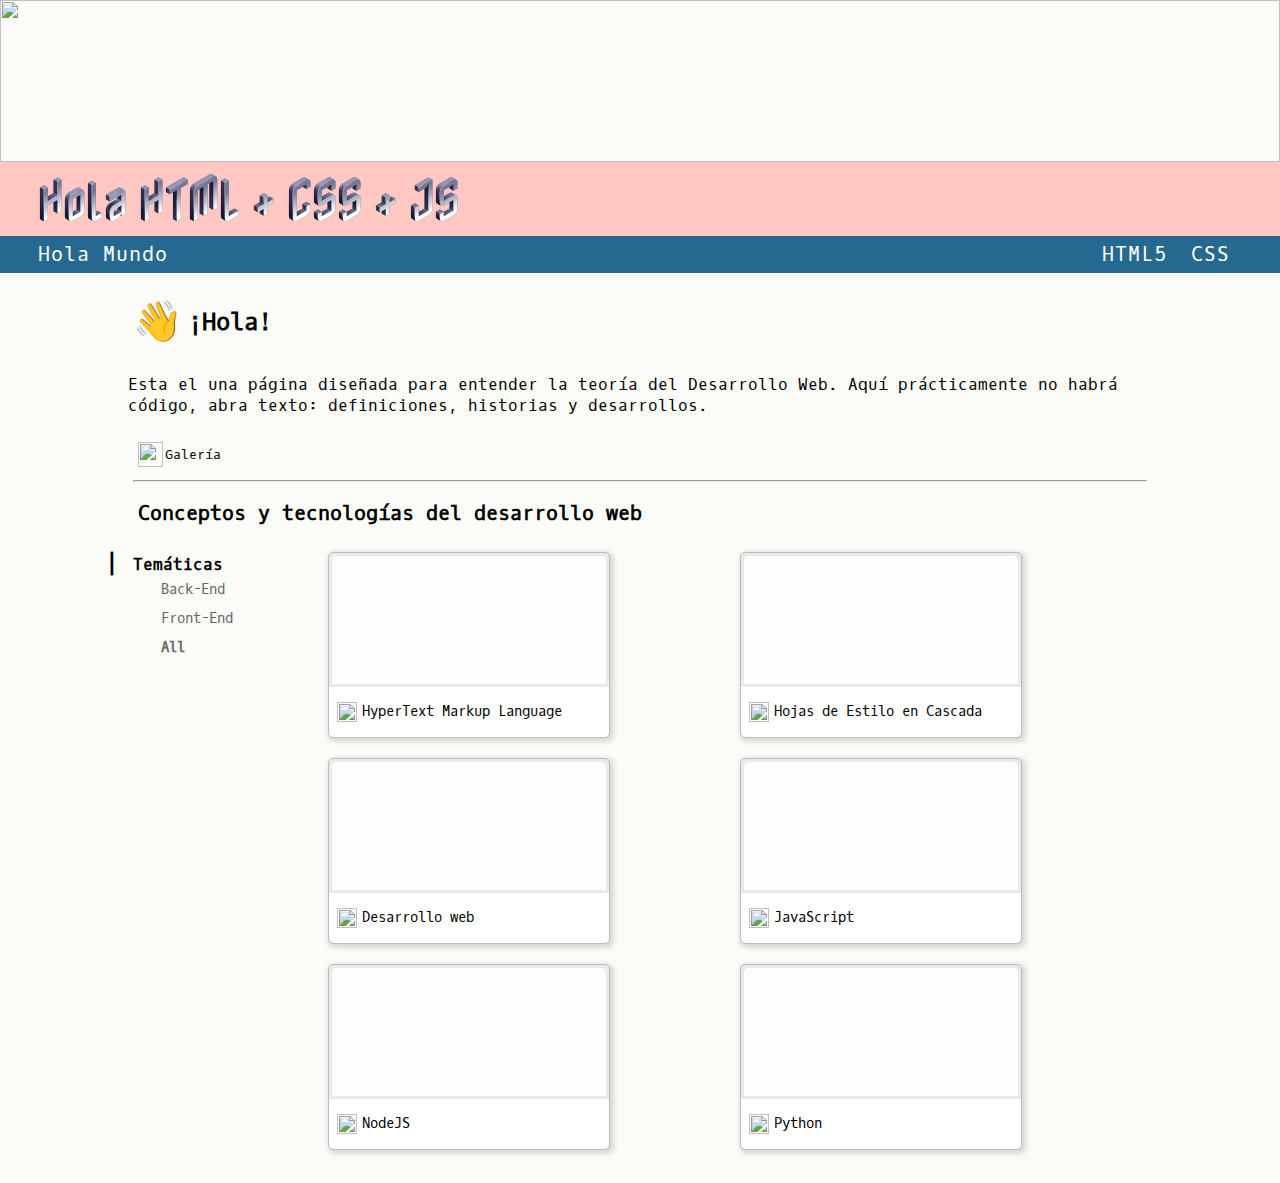
==== index.html @ 89a07215 "Multiples cambios en HTML y CSS, + inclusión de iconos animados para redes sociales" ====
<!DOCTYPE html>
<html lang="es">
<head>
    <!-- Metadata -->
    <meta http-equiv="X-UA-Compatible" content="IE=edge">
    <meta name="viewport" content="width=device-width, initial-scale=1.0">
    <link rel="stylesheet" href="./css/styles.css">
    <link rel="icon" href="https://cdn-icons-png.flaticon.com/512/8016/8016946.png" 
        type="image/gif" sizes="16x16"> <!--  Fabicon -->
    <title>Hola HTML + CSS + JS</title>
</head>



<body>
    <header>
        <img class = 'bkgn-sub-principal' src="https://images.unsplash.com/photo-1579353761614-267e92471455?ixlib=rb-4.0.3&ixid=MnwxMjA3fDB8MHxwaG90by1wYWdlfHx8fGVufDB8fHx8&auto=format&fit=crop&w=1892&q=80" alt="">
        <h1 class = 'tituloPrincipal'>Hola HTML + CSS + JS</h1>
        <nav class = 'nav'> 
            <a href="./pages/hola_mundo.html">Hola Mundo</a>
            <a href="https://es.wikipedia.org/wiki/CSS" target="_blank" style = "float: right;padding: 0px 1%;">CSS</a> 
            <a href="https://es.wikipedia.org/wiki/HTML5" target="_blank" style = "float: right;padding: 0px 1%;">HTML5</a> 
        </nav>
    </header>

    <section class = 'contenedor-principal'>
        <div class = 'tituloSaludo'> 
            <!-- Esta parte esta animada -->
            <div class = 'saludo'>👋</div>  
            <h2>¡Hola!</h2>
        </div>
        
        <p>
            Esta el una página diseñada para entender la teoría del Desarrollo Web. Aquí prácticamente no habrá código, abra texto: definiciones, historias y desarrollos.
        </p>

        <div class = 'tarjetero'>
            <div class = 'tituloConten'>
                <div class = 'vistaConten'>
                    <img src="https://cdn-icons-png.flaticon.com/512/9411/9411889.png" alt="" width="25px" height="25px">
                    <span>Galería</span>
                </div>
                <hr>
                <div class = 'tituloTextConten'>Conceptos y tecnologías del desarrollo web</div>
                <!-- <hr> -->
            </div>
            <div class="contenBody">
                <div class = 'colFiltro'>
                    <li class="tituloTextFiltro">Temáticas
                        <button class="filter-btn" data-category="backend">Back-End</button>
                        <button class="filter-btn" data-category="frontend">Front-End</button>
                        <button class="filter-btn active" data-category="all">All</button>
                    </li>
                    
                </div>
                <div class = 'contenCards'>
    
                    <div class = 'card' data-categories='["frontend"]'>
                        <a href="pages/html.html">
                            <div class = 'descrip descrip-bk1'></div>
                            <div class = 'tituloCard'>
                            <img src="https://cdn-icons-png.flaticon.com/512/226/226269.png" alt="" width="20px" height="20px">
                            <div class = 'tituloText'>HyperText Markup Language</div>
                        </div>
                        </a>
                    </div>
    
                    <div class = 'card' data-categories='["frontend"]'>
                        <a href="pages/css.html">
                            <div class = 'descrip descrip-bk2'></div>
                            <div class = 'tituloCard'>
                            <img src="https://cdn-icons-png.flaticon.com/512/732/732190.png" alt="" width="20px" height="20px">
                            <div class = 'tituloText'>Hojas de Estilo en Cascada</div>
                        </div>
                        </a>
                    </div>
    
                    <div class = 'card' data-categories='["frontend","backend"]'>
                        <a href="pages/des-web.html">
                            <div class = 'descrip descrip-bk3'></div>
                            <div class = 'tituloCard'>
                            <img src="https://cdn-icons-png.flaticon.com/512/7324/7324853.png" alt="" width="20px" height="20px">
                            <div class = 'tituloText'>Desarrollo web</div>
                        </div>
                        </a>
                    </div>
    
                    <div class = 'card' data-categories='["frontend","backend"]'>
                        <a href="pages/js.html">
                            <div class = 'descrip descrip-bk4'></div>
                            <div class = 'tituloCard'>
                            <img src="https://cdn-icons-png.flaticon.com/512/5968/5968292.png" alt="" width="20px" height="20px">
                            <div class = 'tituloText'>JavaScript</div>
                        </div>
                        </a>
                    </div>
    
                    <div class = 'card' data-categories='["backend"]'>
                        <a href="pages/nodejs.html">
                            <div class = 'descrip descrip-bk5'></div>
                            <div class = 'tituloCard'>
                            <img src="https://cdn-icons-png.flaticon.com/512/5968/5968322.png" alt="" width="20px" height="20px">
                            <div class = 'tituloText'>NodeJS</div>
                        </div>
                        </a>
                    </div>
    
                    <div class = 'card' data-categories='["backend"]'>
                        <a href="pages/py.html">
                            <div class = 'descrip descrip-bk6'></div>
                            <div class = 'tituloCard'>
                            <img src="https://cdn-icons-png.flaticon.com/512/5968/5968350.png" alt="" width="20px" height="20px">
                            <div class = 'tituloText'>Python</div>
                        </div>
                        </a>
                    </div>
                    
                </div>
            </div>
            
        </div>
    </section>

    




    


    
    <script src="./js/script.js"></script>
</body>
</html>
---- css/styles.css ----
/* Cambios en elementos/etiquetas HTML */
@import url("https://fonts.googleapis.com/css2?family=Nabla&family=Oxygen+Mono&display=swap");
.tituloPrincipal {
  padding: 0px 3% 0px 3%;
  background-color: rgb(255, 200, 194);
  font-family: "Nabla", cursive;
  font-palette: --myPalette;
  font-size: 45px;
  margin: 0px;
}

.nav {
  padding: 5px 3%;
  background-color: rgb(37, 105, 144);
}
.nav a {
  color: white;
  padding: 0px 0%;
  font-family: "Oxygen Mono", monospace;
  font-size: 20px;
  text-decoration: none;
  word-spacing: 0px;
  letter-spacing: 1px;
  gap: 10px;
}
.nav a:hover {
  /*background-color: rgb(68, 149, 196);*/
  font-weight: 600;
  color: rgb(56, 56, 56);
  border-radius: 5px;
  font-weight: bold;
}

.bkgn-sub {
  display: block;
  object-fit: cover;
  border-radius: 0px;
  width: 100%;
  height: 18vh;
  opacity: 1;
  object-position: center 50%;
}

.bkgn-sub-principal {
  display: block;
  object-fit: cover;
  border-radius: 0px;
  width: 100%;
  height: 18vh;
  opacity: 1;
  object-position: 25% 55%;
}

.card {
  width: 280px;
  margin: 10px;
  border-radius: 5px;
  background-color: #eaeaea;
  border: 0.3px solid rgb(188, 188, 188);
  box-shadow: 2px 2px 5px 2px #d8d8d8;
}

.descrip {
  font-family: "IBM Plex Sans";
  text-align: justify;
  font-size: 12px;
  margin: 3px;
  padding: 4px;
  overflow: clip;
  background-color: rgb(253, 253, 253);
  height: 120px;
  background-position: center;
  background-size: cover;
  background-repeat: no-repeat;
  border-radius: 5px 5px 0px 0px;
}

.descrip-bk1 {
  background-image: url("https://images.unsplash.com/photo-1619410283995-43d9134e7656?ixlib=rb-4.0.3&ixid=MnwxMjA3fDB8MHxwaG90by1wYWdlfHx8fGVufDB8fHx8&auto=format&fit=crop&w=870&q=80");
}

.descrip-bk2 {
  background-image: url("https://images.unsplash.com/photo-1523437113738-bbd3cc89fb19?ixlib=rb-4.0.3&ixid=MnwxMjA3fDB8MHxwaG90by1wYWdlfHx8fGVufDB8fHx8&auto=format&fit=crop&w=871&q=80");
}

.descrip-bk3 {
  background-image: url("https://images.unsplash.com/photo-1457305237443-44c3d5a30b89?ixlib=rb-4.0.3&ixid=MnwxMjA3fDB8MHxwaG90by1wYWdlfHx8fGVufDB8fHx8&auto=format&fit=crop&w=874&q=80");
}

.descrip-bk4 {
  background-image: url("https://images.unsplash.com/photo-1516259762381-22954d7d3ad2?ixlib=rb-4.0.3&ixid=MnwxMjA3fDB8MHxwaG90by1wYWdlfHx8fGVufDB8fHx8&auto=format&fit=crop&w=1189&q=80");
}

.descrip-bk5 {
  background-image: url("https://images.unsplash.com/photo-1627398242454-45a1465c2479?ixlib=rb-4.0.3&ixid=MnwxMjA3fDB8MHxwaG90by1wYWdlfHx8fGVufDB8fHx8&auto=format&fit=crop&w=774&q=80");
}

.descrip-bk6 {
  background-image: url("https://images.unsplash.com/photo-1515879218367-8466d910aaa4?ixlib=rb-4.0.3&ixid=MnwxMjA3fDB8MHxwaG90by1wYWdlfHx8fGVufDB8fHx8&auto=format&fit=crop&w=869&q=80");
}

.tituloCard {
  display: flex;
  align-items: center;
  background-color: white;
  min-height: 50px;
  padding-left: 3%;
  border-radius: 0px 0px 5px 5px;
}

.tituloCard:hover {
  background-color: #F8F8F8;
}

.tituloText {
  margin: 0px;
  text-align: start;
  font-size: 14px;
  color: black;
  /*font-weight: bold;*/
  font-family: "Oxygen Mono", monospace;
  margin-left: 5px;
}

.tarjetero {
  /*background-color: #ffbea6;*/
  padding: 5px;
  border-radius: 5px;
  font-family: "Oxygen Mono", monospace;
}

.contenBody {
  display: grid;
  grid-template-columns: 180px auto;
}

.colFiltro {
  /*background-color: beige;*/
  display: flex;
  flex-direction: column;
}

.descripcion {
  /*background-color: #ffbea6;*/
  margin: 1% 1%;
  padding: 5px;
  font-family: "Oxygen Mono", monospace;
}

.tituloConten {
  /*background-color: aquamarine;*/
  min-height: 35px;
}

.contenCards {
  display: grid;
  min-height: 35px;
  /*background-color:cadetblue;*/
  padding: 5px;
  width: auto;
  grid-template-columns: repeat(auto-fill, minmax(18rem, 1fr));
}

.vistaConten {
  /*background-color:rgb(97, 61, 255);*/
  display: flex;
  align-items: center;
  flex-shrink: 0;
  gap: 2px;
  font-size: 13px;
  font-family: "Oxygen Mono", monospace;
  padding: 5px 5px;
}

.tituloTextConten {
  /*background-color:rgb(255, 61, 249);*/
  font-size: 20px;
  font-family: "Oxygen Mono", monospace;
  font-weight: bold;
  padding: 10px 5px;
}

.tituloTextFiltro {
  font-size: 16px;
  padding: 10px 0px;
  font-weight: bold;
}

.filter-btn {
  font-size: 14px;
  text-align: start;
  color: #666666;
  font-family: "Oxygen Mono", monospace;
  border: none;
  border-radius: 5px;
  margin: 2px 0px 2px 18px;
  padding: 3px 10px;
  cursor: pointer;
  background-size: 100px;
  background-color: rgba(248, 248, 248, 0);
}

.filter-btn:hover {
  font-weight: bold;
}

.conten-consept {
  margin: 5vh 15vw;
  text-align: justify;
  font-family: "Oxygen Mono", monospace;
}

.bkgn-sub-peges {
  display: block;
  object-fit: cover;
  border-radius: 0px;
  width: 100%;
  height: 18vh;
  opacity: 1;
}
.bkgn-sub-peges .bkgn-sub-peges-1 {
  object-position: 25% 55%;
}

.migas {
  position: absolute;
  display: flex;
  align-items: center;
  color: black;
  padding: 5px;
  border-radius: 5px;
  background-color: #eeeeee;
  font-weight: bold;
  gap: 8px;
  text-decoration: none;
  left: 3%;
}

.migas:hover {
  background-color: #d8d8d8;
}

.contenedorCajitas {
  background-color: aqua;
  display: flex;
  flex-wrap: wrap;
  padding: 2%;
}

.cuadrito {
  padding: 25px;
  margin: 2%;
  border-radius: 5px;
  box-shadow: 2px 2px 5px 2px rgb(0, 174, 174);
  background-color: coral;
}

ul {
  display: flex;
}
ul li {
  list-style: none;
}
ul li a {
  width: 80px;
  height: 80px;
  background-color: #d0d0d0;
  text-align: center;
  line-height: 80px;
  font-size: 35px;
  margin: 0 10px;
  display: block;
  border-radius: 50%;
  position: relative;
  overflow: hidden;
  border: 3px solid #858585;
  z-index: 1;
}
ul li a .icon {
  position: relative;
  color: #262626;
  transition: 0.5s;
  z-index: 3;
}
ul li a:hover .icon {
  color: #ffffff;
  transform: rotateY(360deg);
}
ul li a:before {
  content: "";
  position: absolute;
  top: 100%;
  left: 0;
  width: 100%;
  height: 100%;
  background: #f00;
  transition: 0.5s;
  z-index: 2;
}
ul li a:hover:before {
  top: 0;
}
ul li:nth-child(1) a:before {
  background: #3b5999;
}
ul li:nth-child(2) a:before {
  background: #55acee;
}
ul li:nth-child(3) a:before {
  background: #0077b5;
}
ul li:nth-child(4) a:before {
  background: #dd4b39;
}

body {
  background-color: #FBFBF7;
  margin: 0%;
  font-family: "Oxygen Mono", monospace;
}
body a {
  text-decoration: none;
  text-transform: none;
}

.saludo {
  font-size: 40px;
  margin: 10px 5px;
}

.saludo:hover {
  animation: saludando 1s;
}

@keyframes saludando {
  10% {
    font-size: 45px;
  }
  25% {
    rotate: 15deg;
    font-size: 45px;
    transform: translateY(-10px);
  }
  35% {
    rotate: -10deg;
    font-size: 45px;
    transform: translateY(-10px);
  }
  45% {
    rotate: 10deg;
    font-size: 45px;
    transform: translateY(-10px);
  }
  55% {
    rotate: -10deg;
    font-size: 45px;
    transform: translateY(-10px);
  }
  65% {
    rotate: 10deg;
    font-size: 45px;
    transform: translateY(-10px);
  }
  75% {
    rotate: -10deg;
    font-size: 45px;
    transform: translateY(-10px);
  }
  85% {
    rotate: 10deg;
  }
}
.tituloSaludo {
  display: flex;
}

.active {
  font-weight: bold;
}

.contenedor-principal {
  margin: 1% 1%;
}
.contenedor-principal li::marker {
  font-size: 23px;
  content: "| ";
  margin-right: 5px;
}

@media (min-width: 576px) {
  .contenedor-principal {
    margin: 1% 1%;
  }
}
@media (min-width: 768px) {
  .contenedor-principal {
    margin: 1% 5%;
  }
}
@media (min-width: 1024px) {
  .contenedor-principal {
    margin: 1% 10%;
  }
}
/*Importamos fuentes de Google*/
@font-palette-values --myPalette {
  font-family: "Nabla";
  base-palette: 3;
  override-colors: 6 #fff;
}

/*# sourceMappingURL=styles.css.map */
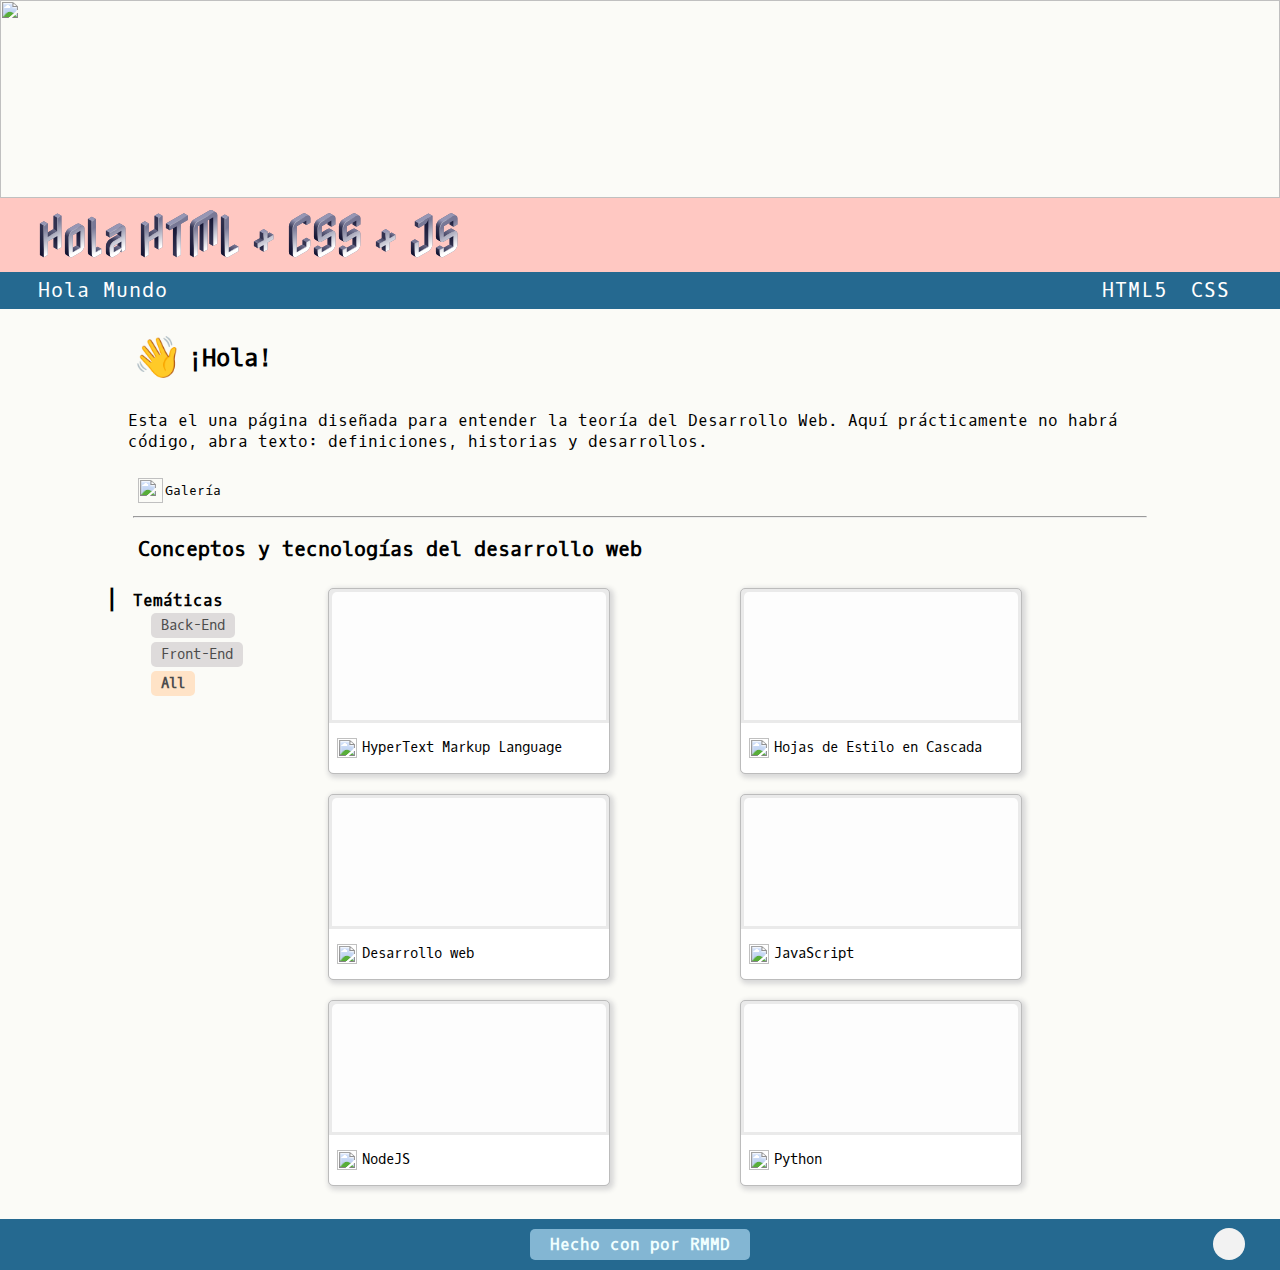
==== commit 292723a2: "Inclusión de formulario, eventos con el mouse, y calculadora que se ejecuta en consola" ====
--- a/index.html
+++ b/index.html
@@ -7,6 +7,9 @@
     <!-- Metadata -->
     <meta http-equiv="X-UA-Compatible" content="IE=edge">
     <meta name="viewport" content="width=device-width, initial-scale=1.0">
+    <meta name="description" content="Esta es una web personal cuyo objetivo es poner en practica y experimentar habilidades técnicas de código. ">
+    <meta name="keywords" content="desarrollo web, diseño web, programación web, lenguajes de programación, HTML, CSS, JavaScript, PHP, Python, Ruby, desarrollo de sitios web, desarrollo de aplicaciones web, diseño de páginas web">
+
     <link rel="stylesheet" href="./css/styles.css">
     <link rel="icon" href="https://cdn-icons-png.flaticon.com/512/8016/8016946.png" 
         type="image/gif" sizes="16x16"> <!--  Fabicon -->
@@ -122,8 +125,11 @@
             </div>
             
         </div>
+
+
     </section>
 
+    
     
 
 
@@ -132,8 +138,15 @@
     
 
 
-    
+    <footer>
+        <p class = 'heart'>Hecho con <i class="fa-solid fa-heart"></i> por RMMD</p> 
+        <ul>
+            <li id="inkedin"><a href="#"><i class="fab fa-linkedin-in icon"></i></a></li>
+        </ul>
+    </footer>
+
     <script src="./js/script.js"></script>
+    <script src="https://kit.fontawesome.com/33d0e78ed5.js" crossorigin="anonymous"></script>
 </body>
 </html>
 
--- a/css/styles.css
+++ b/css/styles.css
@@ -1,3 +1,4 @@
+@import url("https://fonts.googleapis.com/css2?family=Press+Start+2P&family=Rampart+One&family=Smokum&display=swap");
 /* Cambios en elementos/etiquetas HTML */
 @import url("https://fonts.googleapis.com/css2?family=Nabla&family=Oxygen+Mono&display=swap");
 .tituloPrincipal {
@@ -46,7 +47,7 @@
   object-fit: cover;
   border-radius: 0px;
   width: 100%;
-  height: 18vh;
+  height: 22vh;
   opacity: 1;
   object-position: 25% 55%;
 }
@@ -75,30 +76,6 @@
   border-radius: 5px 5px 0px 0px;
 }
 
-.descrip-bk1 {
-  background-image: url("https://images.unsplash.com/photo-1619410283995-43d9134e7656?ixlib=rb-4.0.3&ixid=MnwxMjA3fDB8MHxwaG90by1wYWdlfHx8fGVufDB8fHx8&auto=format&fit=crop&w=870&q=80");
-}
-
-.descrip-bk2 {
-  background-image: url("https://images.unsplash.com/photo-1523437113738-bbd3cc89fb19?ixlib=rb-4.0.3&ixid=MnwxMjA3fDB8MHxwaG90by1wYWdlfHx8fGVufDB8fHx8&auto=format&fit=crop&w=871&q=80");
-}
-
-.descrip-bk3 {
-  background-image: url("https://images.unsplash.com/photo-1457305237443-44c3d5a30b89?ixlib=rb-4.0.3&ixid=MnwxMjA3fDB8MHxwaG90by1wYWdlfHx8fGVufDB8fHx8&auto=format&fit=crop&w=874&q=80");
-}
-
-.descrip-bk4 {
-  background-image: url("https://images.unsplash.com/photo-1516259762381-22954d7d3ad2?ixlib=rb-4.0.3&ixid=MnwxMjA3fDB8MHxwaG90by1wYWdlfHx8fGVufDB8fHx8&auto=format&fit=crop&w=1189&q=80");
-}
-
-.descrip-bk5 {
-  background-image: url("https://images.unsplash.com/photo-1627398242454-45a1465c2479?ixlib=rb-4.0.3&ixid=MnwxMjA3fDB8MHxwaG90by1wYWdlfHx8fGVufDB8fHx8&auto=format&fit=crop&w=774&q=80");
-}
-
-.descrip-bk6 {
-  background-image: url("https://images.unsplash.com/photo-1515879218367-8466d910aaa4?ixlib=rb-4.0.3&ixid=MnwxMjA3fDB8MHxwaG90by1wYWdlfHx8fGVufDB8fHx8&auto=format&fit=crop&w=869&q=80");
-}
-
 .tituloCard {
   display: flex;
   align-items: center;
@@ -122,6 +99,30 @@
   margin-left: 5px;
 }
 
+.descrip-bk1 {
+  background-image: url("https://images.unsplash.com/photo-1619410283995-43d9134e7656?ixlib=rb-4.0.3&ixid=MnwxMjA3fDB8MHxwaG90by1wYWdlfHx8fGVufDB8fHx8&auto=format&fit=crop&w=870&q=80");
+}
+
+.descrip-bk2 {
+  background-image: url("https://images.unsplash.com/photo-1523437113738-bbd3cc89fb19?ixlib=rb-4.0.3&ixid=MnwxMjA3fDB8MHxwaG90by1wYWdlfHx8fGVufDB8fHx8&auto=format&fit=crop&w=871&q=80");
+}
+
+.descrip-bk3 {
+  background-image: url("https://images.unsplash.com/photo-1457305237443-44c3d5a30b89?ixlib=rb-4.0.3&ixid=MnwxMjA3fDB8MHxwaG90by1wYWdlfHx8fGVufDB8fHx8&auto=format&fit=crop&w=874&q=80");
+}
+
+.descrip-bk4 {
+  background-image: url("https://images.unsplash.com/photo-1516259762381-22954d7d3ad2?ixlib=rb-4.0.3&ixid=MnwxMjA3fDB8MHxwaG90by1wYWdlfHx8fGVufDB8fHx8&auto=format&fit=crop&w=1189&q=80");
+}
+
+.descrip-bk5 {
+  background-image: url("https://images.unsplash.com/photo-1627398242454-45a1465c2479?ixlib=rb-4.0.3&ixid=MnwxMjA3fDB8MHxwaG90by1wYWdlfHx8fGVufDB8fHx8&auto=format&fit=crop&w=774&q=80");
+}
+
+.descrip-bk6 {
+  background-image: url("https://images.unsplash.com/photo-1515879218367-8466d910aaa4?ixlib=rb-4.0.3&ixid=MnwxMjA3fDB8MHxwaG90by1wYWdlfHx8fGVufDB8fHx8&auto=format&fit=crop&w=869&q=80");
+}
+
 .tarjetero {
   /*background-color: #ffbea6;*/
   padding: 5px;
@@ -131,13 +132,18 @@
 
 .contenBody {
   display: grid;
-  grid-template-columns: 180px auto;
+  grid-template-columns: 1fr;
 }
 
 .colFiltro {
-  /*background-color: beige;*/
+  background-color: #FBFBF7;
   display: flex;
   flex-direction: column;
+}
+.colFiltro li::marker {
+  font-size: 23px;
+  content: "| ";
+  margin-right: 5px;
 }
 
 .descripcion {
@@ -184,12 +190,13 @@
   font-size: 16px;
   padding: 10px 0px;
   font-weight: bold;
+  display: flex;
 }
 
 .filter-btn {
   font-size: 14px;
   text-align: start;
-  color: #666666;
+  color: #4c4c4c;
   font-family: "Oxygen Mono", monospace;
   border: none;
   border-radius: 5px;
@@ -197,13 +204,42 @@
   padding: 3px 10px;
   cursor: pointer;
   background-size: 100px;
-  background-color: rgba(248, 248, 248, 0);
+  background-color: #dedbdb;
 }
 
 .filter-btn:hover {
   font-weight: bold;
 }
 
+.active {
+  font-weight: bold;
+  background-color: #ffe3c7;
+}
+
+@media (min-width: 375px) {
+  .tituloTextFiltro {
+    display: flex;
+  }
+  .contenBody {
+    grid-template-columns: 1fr;
+  }
+}
+@media (min-width: 768px) {
+  .contenBody {
+    grid-template-columns: 150px auto;
+  }
+  .tituloTextFiltro {
+    display: list-item;
+  }
+}
+@media (min-width: 1024px) {
+  .contenBody {
+    grid-template-columns: 180px auto;
+  }
+  .tituloTextFiltro {
+    display: list-item;
+  }
+}
 .conten-consept {
   margin: 5vh 15vw;
   text-align: justify;
@@ -240,40 +276,27 @@
   background-color: #d8d8d8;
 }
 
-.contenedorCajitas {
-  background-color: aqua;
-  display: flex;
-  flex-wrap: wrap;
-  padding: 2%;
-}
-
-.cuadrito {
-  padding: 25px;
-  margin: 2%;
-  border-radius: 5px;
-  box-shadow: 2px 2px 5px 2px rgb(0, 174, 174);
-  background-color: coral;
-}
-
 ul {
   display: flex;
+  margin: 10px;
+  padding: 0px;
 }
 ul li {
   list-style: none;
 }
 ul li a {
-  width: 80px;
-  height: 80px;
+  width: 35px;
+  height: 35px;
   background-color: #d0d0d0;
   text-align: center;
-  line-height: 80px;
-  font-size: 35px;
-  margin: 0 10px;
+  line-height: 10px;
+  font-size: 20px;
+  margin: 0 5px;
   display: block;
   border-radius: 50%;
   position: relative;
   overflow: hidden;
-  border: 3px solid #858585;
+  border: 0px solid #858585;
   z-index: 1;
 }
 ul li a .icon {
@@ -281,6 +304,9 @@
   color: #262626;
   transition: 0.5s;
   z-index: 3;
+}
+ul li a i {
+  margin-top: 8px;
 }
 ul li a:hover .icon {
   color: #ffffff;
@@ -309,8 +335,276 @@
 ul li:nth-child(3) a:before {
   background: #0077b5;
 }
-ul li:nth-child(4) a:before {
+
+.contenedorCajitas {
+  background-color: rgb(235, 235, 235);
+  display: flex;
+  flex-wrap: wrap;
+  padding: 2%;
+}
+
+.cuadrito {
+  padding: 25px;
+  margin: 2%;
+  box-shadow: 2px 2px 5px 2px #b9b9b9;
+}
+
+.sty-1 {
+  background-color: #003777;
+  color: #0077ff;
+  font-family: "Press Start 2P";
+  border-radius: 10px;
+}
+
+.sty-2 {
+  background-color: #00bf92;
+  color: #000000;
+  font-family: "Rampart One";
+  border-radius: 5px;
+}
+
+.sty-3 {
+  background-color: #b900e3;
+  color: #000000;
+  font-family: "Smokum";
+  border-radius: 15px;
+}
+
+.conten-cards {
+  display: grid;
+  min-height: 35px;
+  /*background-color:cadetblue;*/
+  padding: 5px;
+  width: auto;
+  grid-template-columns: repeat(auto-fill, minmax(15rem, 1fr));
+}
+
+.team-card {
+  position: relative;
+  display: flex;
+  flex-direction: column;
+  align-items: center;
+  justify-content: center;
+  width: 12rem;
+  margin: 10px;
+  border-radius: 7px;
+  background-color: #e4e4e4;
+  padding: 10px;
+  border: solid 2px #dedddd;
+  box-shadow: 0.2rem 0.2rem 0.5rem rgba(0, 0, 0, 0.2);
+}
+.team-card p {
+  margin: 5px;
+  padding: 0%;
+}
+.team-card ul {
+  display: flex;
+  margin: 10px;
+  padding: 0px;
+}
+.team-card ul li {
+  list-style: none;
+}
+.team-card ul li a {
+  width: 35px;
+  height: 35px;
+  background-color: #d0d0d0;
+  text-align: center;
+  line-height: 10px;
+  font-size: 20px;
+  margin: 0 5px;
+  display: block;
+  border-radius: 50%;
+  position: relative;
+  overflow: hidden;
+  border: 0px solid #858585;
+  z-index: 1;
+}
+.team-card ul li a .icon {
+  position: relative;
+  color: #262626;
+  transition: 0.5s;
+  z-index: 3;
+}
+.team-card ul li a i {
+  margin-top: 8px;
+}
+.team-card ul li a:hover .icon {
+  color: #ffffff;
+  transform: rotateY(360deg);
+}
+.team-card ul li a:before {
+  content: "";
+  position: absolute;
+  top: 100%;
+  left: 0;
+  width: 100%;
+  height: 100%;
+  background: #f00;
+  transition: 0.5s;
+  z-index: 2;
+}
+.team-card ul li a:hover:before {
+  top: 0;
+}
+.team-card ul li:nth-child(1) a:before {
+  background: #3b5999;
+}
+.team-card ul li:nth-child(2) a:before {
+  background: #55acee;
+}
+.team-card ul li:nth-child(3) a:before {
+  background: #0077b5;
+}
+
+.team-card .card-img {
+  width: 100%;
+  height: 11rem;
+  object-fit: cover;
+  object-position: 0% 90%;
+  clip-path: polygon(0 0, 100% 0, 100% 60%, 0% 60%);
+}
+
+.team-card .profile-img {
+  width: 6rem;
+  height: 6rem;
+  object-fit: cover;
+  border-radius: 50%;
+  margin-top: -10rem;
+  z-index: 999;
+  border: 7px solid #e4e4e4;
+}
+
+.name-profile {
+  font-size: 12px;
+  font-weight: bold;
+}
+
+.email {
+  font-size: 10px;
+  font-style: italic;
+  color: rgb(48, 48, 48);
+}
+
+.about {
+  font-size: 12px;
+}
+
+footer {
+  background-color: #256990;
+  width: 100%;
+  min-height: 30px;
+  display: flex;
+  align-items: center;
+  justify-content: center;
+}
+footer p {
+  margin: 10px;
+  color: azure;
+  font-family: "Oxygen Mono", monospace;
+  font-weight: bold;
+  background-color: #83b6d3;
+  padding: 5px 20px;
+  border-radius: 5px;
+}
+footer .fa-heart {
+  color: rgb(255, 200, 194);
+}
+footer ul {
+  display: flex;
+  position: absolute;
+  margin: 5px 15px;
+  right: 20px;
+}
+footer ul li {
+  list-style: none;
+}
+footer ul li a {
+  width: 32px;
+  height: 32px;
+  background-color: #f2f2f2;
+  text-align: center;
+  line-height: 38px;
+  font-size: 20px;
+  margin: 0px 0px;
+  display: block;
+  border-radius: 50%;
+  position: relative;
+  overflow: hidden;
+  /*border: 0px solid #858585;*/
+  z-index: 1;
+}
+footer ul li a .icon {
+  position: relative;
+  color: #262626;
+  transition: 0.5s;
+  z-index: 3;
+}
+footer ul li a:hover .icon {
+  color: #ffffff;
+  transform: rotateY(360deg);
+}
+footer ul li a:before {
+  content: "";
+  position: absolute;
+  top: 100%;
+  left: 0;
+  width: 100%;
+  height: 100%;
+  background: #f00;
+  transition: 0.5s;
+  z-index: 2;
+}
+footer ul li a:hover:before {
+  top: 0;
+}
+footer ul #face a:before {
+  background: #3b5999;
+}
+footer ul #twit a:before {
+  background: #55acee;
+}
+footer ul #inkedin a:before {
+  background: #0077b5;
+}
+footer ul #goog a:before {
   background: #dd4b39;
+}
+
+.video-carousel {
+  background-color: #fadebc;
+  padding: 20px;
+  width: 70%;
+  margin: 0px auto;
+  border-radius: 10px;
+}
+.video-carousel .contain {
+  margin: 0 auto;
+  overflow: hidden;
+}
+.video-carousel .videos-container {
+  display: grid;
+  grid-template-columns: 50px 1fr 50px;
+  align-items: center;
+}
+.video-carousel .videos-container .fa-solid {
+  cursor: pointer;
+  font-size: 25px;
+}
+.video-carousel .videos-container .fa-solid:nth-of-type(2) {
+  justify-self: end;
+}
+.video-carousel .videos-container .video_wrapper {
+  grid-column: 2/3;
+  grid-row: 1/2;
+  justify-self: center;
+  opacity: 0;
+  pointer-events: none;
+  transition: opacity 1.5s;
+}
+.video-carousel .videos-container .video_wrapper--show {
+  opacity: 1;
+  pointer-events: unset;
 }
 
 body {
@@ -374,17 +668,23 @@
   display: flex;
 }
 
-.active {
-  font-weight: bold;
+form {
+  background-color: #eaeaea;
+  border-radius: 5px;
+  padding: 10px;
+}
+
+#caja {
+  width: 60%;
+  height: 100px;
+  background-color: aqua;
+  border-radius: 5px;
+  margin: 10px auto;
+  border: 3px solid rgb(107, 107, 107);
 }
 
 .contenedor-principal {
   margin: 1% 1%;
-}
-.contenedor-principal li::marker {
-  font-size: 23px;
-  content: "| ";
-  margin-right: 5px;
 }
 
 @media (min-width: 576px) {
